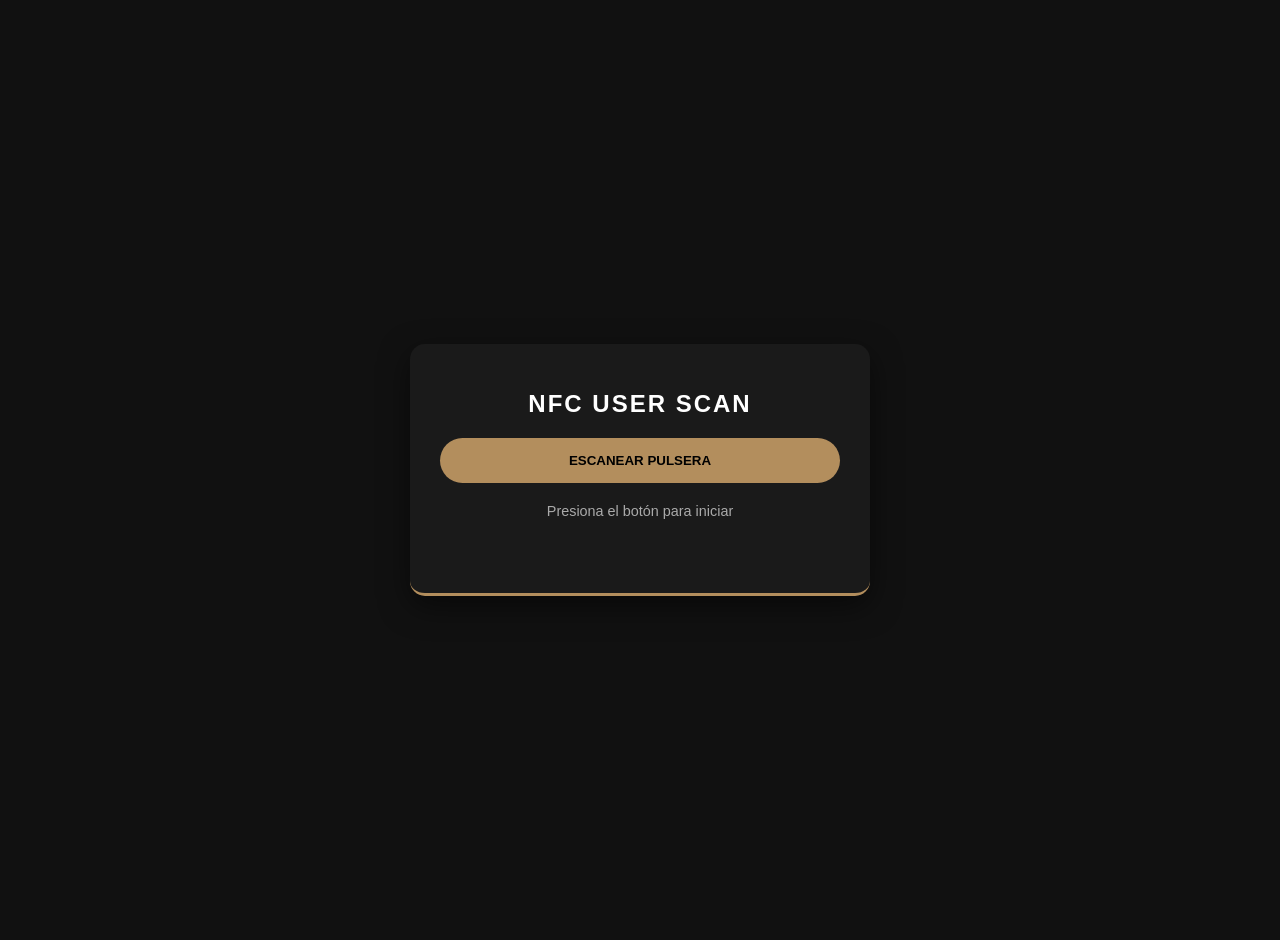
==== index.html @ 13d4aace "Create index.html" ====
<!DOCTYPE html>
<html lang="es">
<head>
    <meta charset="UTF-8">
    <meta name="viewport" content="width=device-width, initial-scale=1.0">
    <title>CUPRA NFC Scanner</title>
    <style>
        :root {
            --cupra-copper: #b38e5d;
            --cupra-black: #111111;
        }
        body {
            font-family: 'Segoe UI', Tahoma, Geneva, Verdana, sans-serif;
            background-color: var(--cupra-black);
            color: white;
            display: flex;
            flex-direction: column;
            align-items: center;
            justify-content: center;
            min-height: 100vh;
            margin: 0;
            padding: 20px;
        }
        .container {
            max-width: 400px;
            width: 100%;
            text-align: center;
            background: #1a1a1a;
            padding: 30px;
            border-radius: 15px;
            box-shadow: 0 10px 30px rgba(0,0,0,0.5);
            border-bottom: 3px solid var(--cupra-copper);
        }
        h1 { font-size: 1.5rem; margin-bottom: 20px; text-transform: uppercase; letter-spacing: 2px; }
        #status { margin: 20px 0; color: #aaa; font-size: 0.9rem; min-height: 40px; }
        
        #scanBtn {
            background-color: var(--cupra-copper);
            color: black;
            border: none;
            padding: 15px 30px;
            font-weight: bold;
            border-radius: 50px;
            cursor: pointer;
            transition: transform 0.2s;
            width: 100%;
            text-transform: uppercase;
        }
        #scanBtn:active { transform: scale(0.95); }

        #user-card {
            margin-top: 30px;
            padding: 20px;
            background: #222;
            border-radius: 10px;
            display: none;
            text-align: left;
            animation: fadeIn 0.5s ease;
        }
        .user-info-row { margin-bottom: 10px; border-bottom: 1px solid #333; padding-bottom: 5px; }
        .label { color: var(--cupra-copper); font-size: 0.7rem; text-transform: uppercase; display: block; }
        .value { font-size: 1.1rem; font-weight: 500; }

        @keyframes fadeIn { from { opacity: 0; transform: translateY(10px); } to { opacity: 1; transform: translateY(0); } }
    </style>
</head>
<body>

    <div class="container">
        <h1>NFC User Scan</h1>
        
        <button id="scanBtn">Escanear Pulsera</button>
        
        <div id="status">Presiona el botón para iniciar</div>

        <div id="user-card">
            <div class="user-info-row">
                <span class="label">Nombre Completo</span>
                <span id="u-name" class="value"></span>
            </div>
            <div class="user-info-row">
                <span class="label">Cargo / Job Role</span>
                <span id="u-role" class="value"></span>
            </div>
            <div class="user-info-row">
                <span class="label">Tag Identificado</span>
                <span id="u-tag" class="value"></span>
            </div>
            <div class="user-info-row">
                <span class="label">País</span>
                <span id="u-country" class="value"></span>
            </div>
        </div>
    </div>

    <script>
        const scanBtn = document.getElementById('scanBtn');
        const status = document.getElementById('status');
        const userCard = document.getElementById('user-card');

        // --- CONFIGURACIÓN DE TU API ---
        const API_TOKEN =  '2v7k141f3zIWKosOjtHUYdaiUbBqI6g6'; // <--- PEGA TU TOKEN AQUÍ
        const BASE_URL = 'https://cupra.metaversotechnologies.com/items/users';

        scanBtn.addEventListener('click', async () => {
            // 1. Verificar soporte
            if (!('NDEFReader' in window)) {
                status.innerHTML = "❌ Tu navegador no soporta Web NFC.<br>Usa Chrome en Android (HTTPS).";
                return;
            }

            try {
                const ndef = new NDEFReader();
                await ndef.scan();
                
                status.innerText = "Sintonizando... Acerca la pulsera al sensor.";
                userCard.style.display = 'none';

                ndef.onreadingerror = () => {
                    status.innerText = "❌ Error de lectura. Intenta de nuevo.";
                };

                ndef.onreading = ({ serialNumber }) => {
                    // Formatear el ID (quitar ":" y pasar a minúsculas)
                    const cleanTagId = serialNumber.replace(/:/g, '').toLowerCase();
                    status.innerText = `Tag detectado: ${cleanTagId}`;
                    
                    fetchUserData(cleanTagId);
                };

            } catch (error) {
                status.innerText = "Error: " + error.message;
                console.error(error);
            }
        });

        async function fetchUserData(tagId) {
            status.innerText = "Consultando base de datos...";
            
            // Filtramos directamente por tagId en la consulta
            const filterUrl = `${BASE_URL}?filter[tagId][_eq]=${tagId}`;

            try {
                const response = await fetch(filterUrl, {
                    method: 'GET',
                    headers: {
                        'Authorization': `Bearer ${API_TOKEN}`,
                        'Content-Type': 'application/json'
                    }
                });

                if (!response.ok) throw new Error("Error en la respuesta del servidor");

                const result = await response.json();
                
                // Directus devuelve un array en "data"
                if (result.data && result.data.length > 0) {
                    const user = result.data[0];
                    showUser(user);
                    status.innerText = "✅ Usuario encontrado
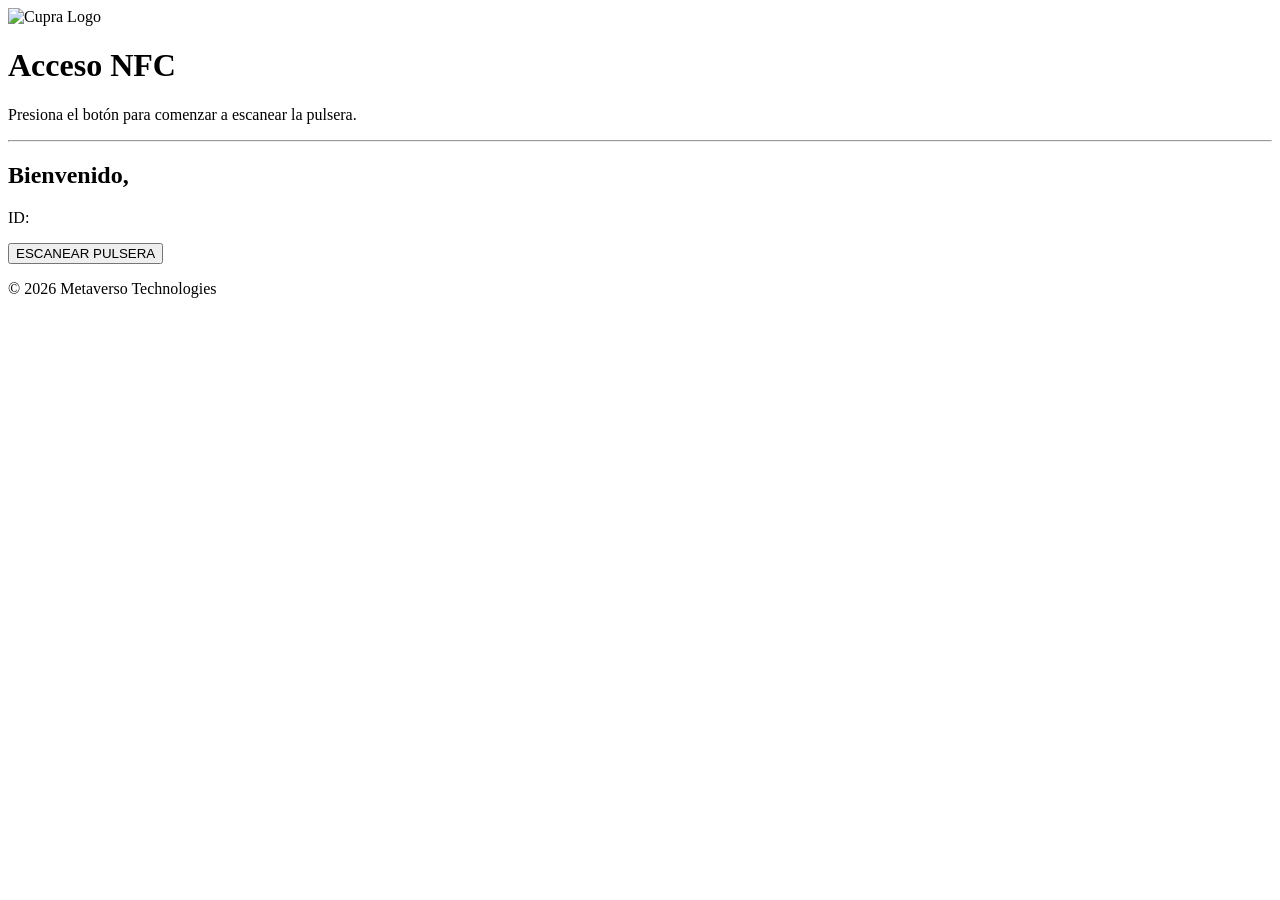
==== commit 698779a6: "Update index.html" ====
--- a/index.html
+++ b/index.html
@@ -3,158 +3,35 @@
 <head>
     <meta charset="UTF-8">
     <meta name="viewport" content="width=device-width, initial-scale=1.0">
-    <title>CUPRA NFC Scanner</title>
-    <style>
-        :root {
-            --cupra-copper: #b38e5d;
-            --cupra-black: #111111;
-        }
-        body {
-            font-family: 'Segoe UI', Tahoma, Geneva, Verdana, sans-serif;
-            background-color: var(--cupra-black);
-            color: white;
-            display: flex;
-            flex-direction: column;
-            align-items: center;
-            justify-content: center;
-            min-height: 100vh;
-            margin: 0;
-            padding: 20px;
-        }
-        .container {
-            max-width: 400px;
-            width: 100%;
-            text-align: center;
-            background: #1a1a1a;
-            padding: 30px;
-            border-radius: 15px;
-            box-shadow: 0 10px 30px rgba(0,0,0,0.5);
-            border-bottom: 3px solid var(--cupra-copper);
-        }
-        h1 { font-size: 1.5rem; margin-bottom: 20px; text-transform: uppercase; letter-spacing: 2px; }
-        #status { margin: 20px 0; color: #aaa; font-size: 0.9rem; min-height: 40px; }
-        
-        #scanBtn {
-            background-color: var(--cupra-copper);
-            color: black;
-            border: none;
-            padding: 15px 30px;
-            font-weight: bold;
-            border-radius: 50px;
-            cursor: pointer;
-            transition: transform 0.2s;
-            width: 100%;
-            text-transform: uppercase;
-        }
-        #scanBtn:active { transform: scale(0.95); }
-
-        #user-card {
-            margin-top: 30px;
-            padding: 20px;
-            background: #222;
-            border-radius: 10px;
-            display: none;
-            text-align: left;
-            animation: fadeIn 0.5s ease;
-        }
-        .user-info-row { margin-bottom: 10px; border-bottom: 1px solid #333; padding-bottom: 5px; }
-        .label { color: var(--cupra-copper); font-size: 0.7rem; text-transform: uppercase; display: block; }
-        .value { font-size: 1.1rem; font-weight: 500; }
-
-        @keyframes fadeIn { from { opacity: 0; transform: translateY(10px); } to { opacity: 1; transform: translateY(0); } }
-    </style>
+    <title>Cupra NFC Reader</title>
+    <link rel="stylesheet" href="style.css">
 </head>
 <body>
+    <div class="container">
+        <header>
+            <img src="https://www.cupraofficial.com/content/dam/countries/global/cupra-website/logos/cupra-logo.png" alt="Cupra Logo" class="logo">
+            <h1>Acceso NFC</h1>
+        </header>
 
-    <div class="container">
-        <h1>NFC User Scan</h1>
-        
-        <button id="scanBtn">Escanear Pulsera</button>
-        
-        <div id="status">Presiona el botón para iniciar</div>
+        <main id="app">
+            <div id="status-card" class="card">
+                <p id="message">Presiona el botón para comenzar a escanear la pulsera.</p>
+                <div id="user-info" class="hidden">
+                    <hr>
+                    <h2>Bienvenido,</h2>
+                    <p class="user-name"><span id="first_name"></span> <span id="last_name"></span></p>
+                    <p class="tag-id">ID: <span id="display-tag"></span></p>
+                </div>
+            </div>
 
-        <div id="user-card">
-            <div class="user-info-row">
-                <span class="label">Nombre Completo</span>
-                <span id="u-name" class="value"></span>
-            </div>
-            <div class="user-info-row">
-                <span class="label">Cargo / Job Role</span>
-                <span id="u-role" class="value"></span>
-            </div>
-            <div class="user-info-row">
-                <span class="label">Tag Identificado</span>
-                <span id="u-tag" class="value"></span>
-            </div>
-            <div class="user-info-row">
-                <span class="label">País</span>
-                <span id="u-country" class="value"></span>
-            </div>
-        </div>
+            <button id="scanBtn" class="btn-primary">ESCANEAR PULSERA</button>
+        </main>
+
+        <footer>
+            <p>© 2026 Metaverso Technologies</p>
+        </footer>
     </div>
 
-    <script>
-        const scanBtn = document.getElementById('scanBtn');
-        const status = document.getElementById('status');
-        const userCard = document.getElementById('user-card');
-
-        // --- CONFIGURACIÓN DE TU API ---
-        const API_TOKEN =  '2v7k141f3zIWKosOjtHUYdaiUbBqI6g6'; // <--- PEGA TU TOKEN AQUÍ
-        const BASE_URL = 'https://cupra.metaversotechnologies.com/items/users';
-
-        scanBtn.addEventListener('click', async () => {
-            // 1. Verificar soporte
-            if (!('NDEFReader' in window)) {
-                status.innerHTML = "❌ Tu navegador no soporta Web NFC.<br>Usa Chrome en Android (HTTPS).";
-                return;
-            }
-
-            try {
-                const ndef = new NDEFReader();
-                await ndef.scan();
-                
-                status.innerText = "Sintonizando... Acerca la pulsera al sensor.";
-                userCard.style.display = 'none';
-
-                ndef.onreadingerror = () => {
-                    status.innerText = "❌ Error de lectura. Intenta de nuevo.";
-                };
-
-                ndef.onreading = ({ serialNumber }) => {
-                    // Formatear el ID (quitar ":" y pasar a minúsculas)
-                    const cleanTagId = serialNumber.replace(/:/g, '').toLowerCase();
-                    status.innerText = `Tag detectado: ${cleanTagId}`;
-                    
-                    fetchUserData(cleanTagId);
-                };
-
-            } catch (error) {
-                status.innerText = "Error: " + error.message;
-                console.error(error);
-            }
-        });
-
-        async function fetchUserData(tagId) {
-            status.innerText = "Consultando base de datos...";
-            
-            // Filtramos directamente por tagId en la consulta
-            const filterUrl = `${BASE_URL}?filter[tagId][_eq]=${tagId}`;
-
-            try {
-                const response = await fetch(filterUrl, {
-                    method: 'GET',
-                    headers: {
-                        'Authorization': `Bearer ${API_TOKEN}`,
-                        'Content-Type': 'application/json'
-                    }
-                });
-
-                if (!response.ok) throw new Error("Error en la respuesta del servidor");
-
-                const result = await response.json();
-                
-                // Directus devuelve un array en "data"
-                if (result.data && result.data.length > 0) {
-                    const user = result.data[0];
-                    showUser(user);
-                    status.innerText = "✅ Usuario encontrado
+    <script src="app.js"></script>
+</body>
+</html>
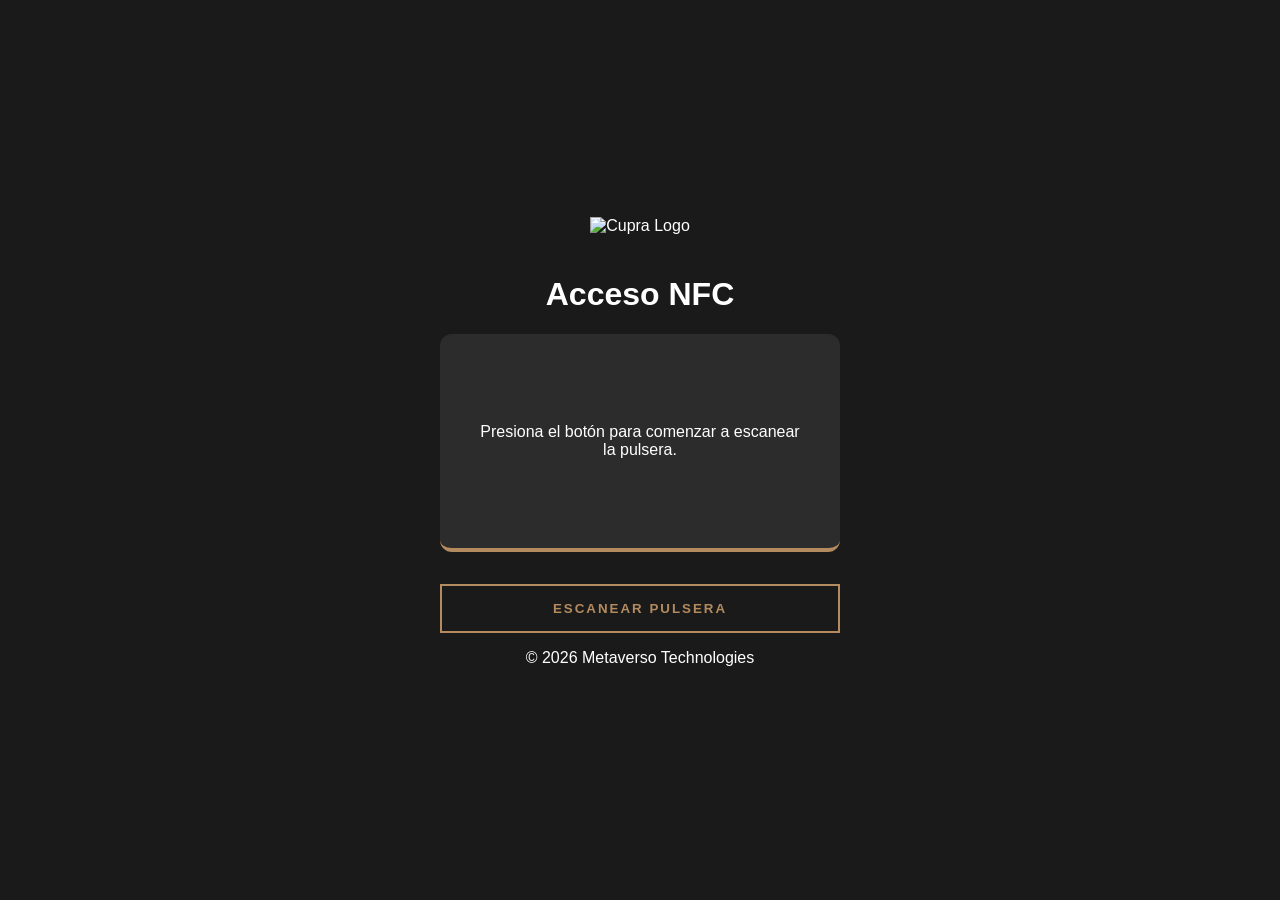
==== commit b72ca05f: "Update index.html" ====
--- a/index.html
+++ b/index.html
@@ -1,9 +1,10 @@
 <!DOCTYPE html>
 <html lang="es">
 <head>
-    <meta charset="UTF-8">
+  <meta charset="UTF-8">
     <meta name="viewport" content="width=device-width, initial-scale=1.0">
-    <title>Cupra NFC Reader</title>
+    <meta http-equiv="Content-Security-Policy" content="default-src 'self'; script-src 'self'; connect-src 'self' https://cupra.metaversotechnologies.com; style-src 'self' 'unsafe-inline'; img-src * data:;">
+    <title>Cupra Check-in</title>
     <link rel="stylesheet" href="style.css">
 </head>
 <body>
--- a/style.css
+++ b/style.css
@@ -0,0 +1,71 @@
+:root {
+    --cupra-copper: #b38b5f;
+    --cupra-black: #1a1a1a;
+    --cupra-grey: #2c2c2c;
+    --text-white: #ffffff;
+}
+
+body {
+    font-family: 'Segoe UI', Roboto, Helvetica, Arial, sans-serif;
+    background-color: var(--cupra-black);
+    color: var(--text-white);
+    margin: 0;
+    display: flex;
+    justify-content: center;
+    align-items: center;
+    height: 100vh;
+}
+
+.container {
+    width: 90%;
+    max-width: 400px;
+    text-align: center;
+}
+
+.logo {
+    width: 120px;
+    margin-bottom: 20px;
+}
+
+.card {
+    background-color: var(--cupra-grey);
+    padding: 2rem;
+    border-radius: 12px;
+    border-bottom: 4px solid var(--cupra-copper);
+    margin-bottom: 2rem;
+    min-height: 150px;
+    display: flex;
+    flex-direction: column;
+    justify-content: center;
+}
+
+.hidden { display: none; }
+
+.btn-primary {
+    background-color: transparent;
+    color: var(--cupra-copper);
+    border: 2px solid var(--cupra-copper);
+    padding: 15px 30px;
+    font-weight: bold;
+    letter-spacing: 2px;
+    cursor: pointer;
+    transition: 0.3s;
+    width: 100%;
+}
+
+.btn-primary:active {
+    background-color: var(--cupra-copper);
+    color: white;
+}
+
+.user-name {
+    font-size: 1.5rem;
+    font-weight: bold;
+    color: var(--cupra-copper);
+    margin: 10px 0;
+}
+
+.tag-id {
+    font-size: 0.8rem;
+    opacity: 0.6;
+}
